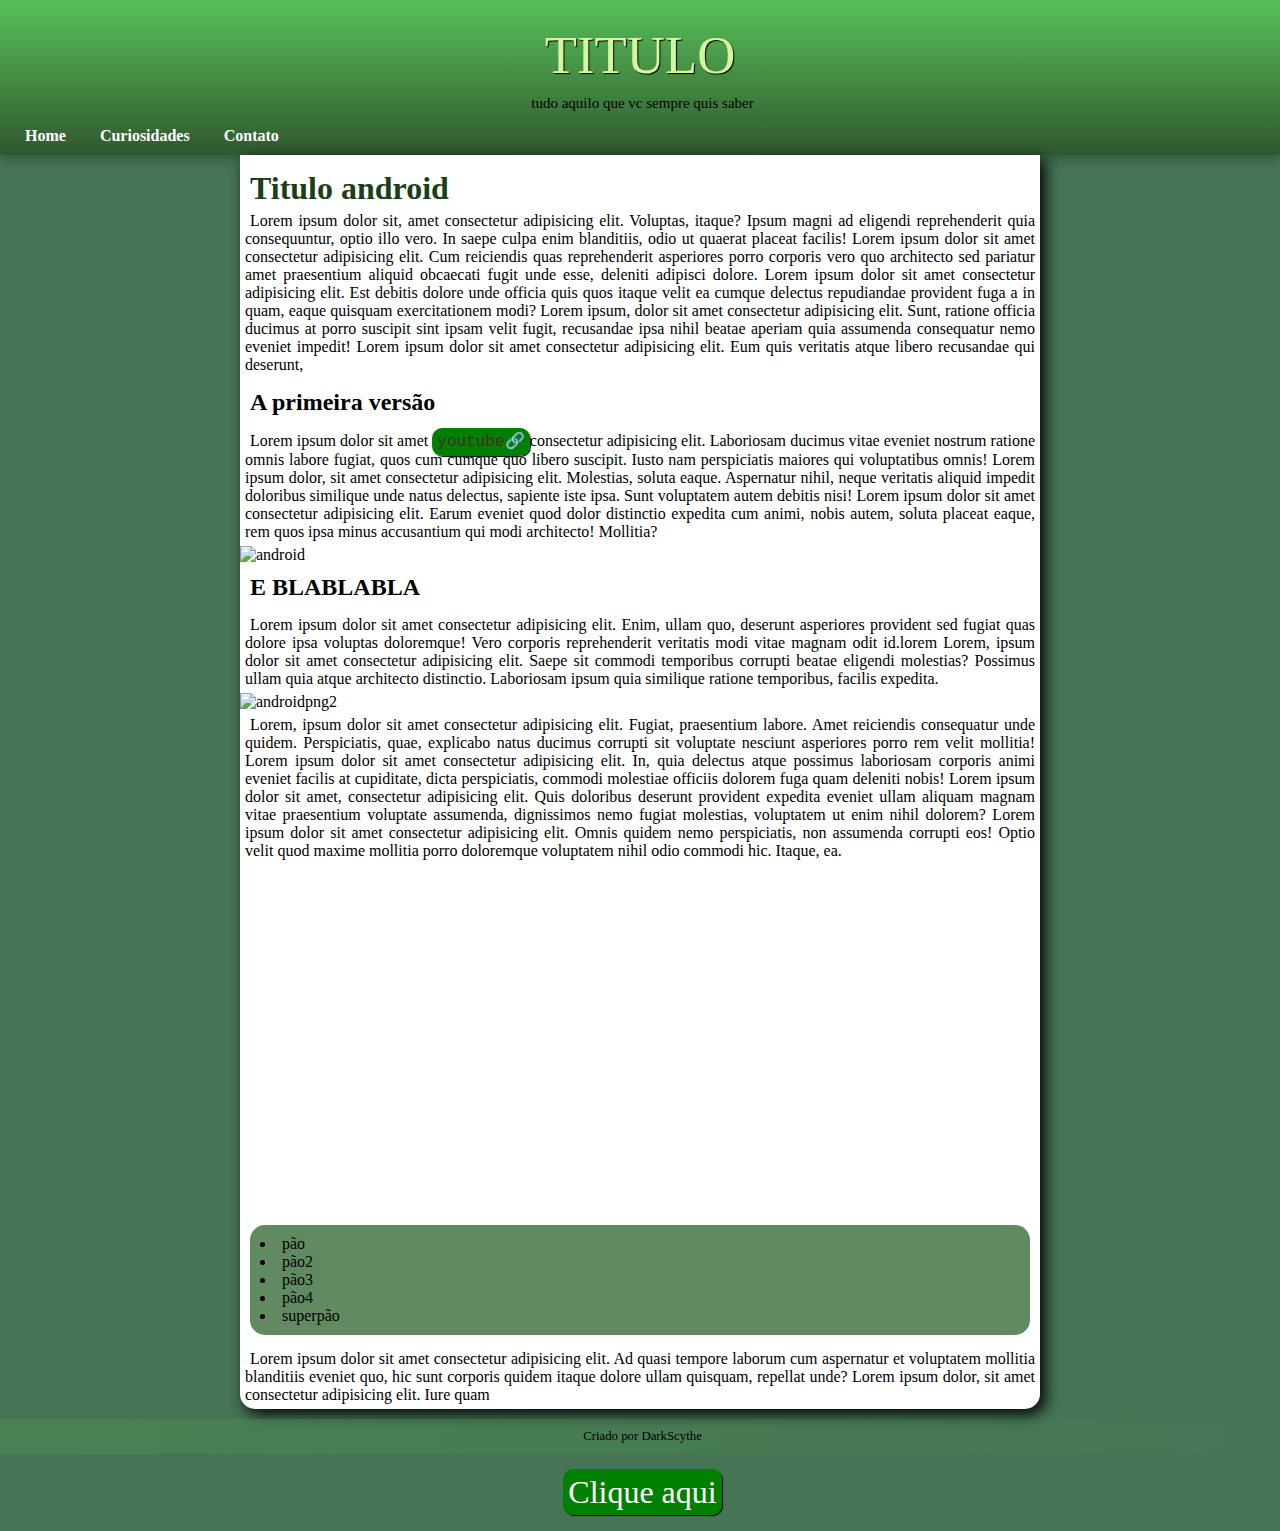
==== index.html @ 592a71ff "Atualização" ====
<!DOCTYPE html>
<html lang="pt-br">
<head>
    <meta charset="UTF-8">
    <meta name="viewport" content="width=device-width, initial-scale=1.0">
    <title>site</title>
    <link rel="stylesheet" href="style.css">
    <link rel="shortcut icon" href="icon android.webp" type="image/x-icon">
</head>
<body>
    <header>
        <h1 >TITULO</h1>
        <p >tudo aquilo que vc sempre quis saber</p>
        <nav >
            <a href="">Home</a>
            <a href="">Curiosidades</a>
            <a href="">Contato</a>
        </nav>
    </header>
    <main>
            <article>
                <h1>Titulo android</h1>
                <p>Lorem ipsum dolor sit, amet consectetur adipisicing elit. Voluptas, itaque? Ipsum magni ad eligendi reprehenderit quia consequuntur, optio illo vero. In saepe culpa enim blanditiis, odio ut quaerat placeat facilis! Lorem ipsum dolor sit amet consectetur adipisicing elit. Cum reiciendis quas reprehenderit asperiores porro corporis vero quo architecto sed pariatur amet praesentium aliquid obcaecati fugit unde esse, deleniti adipisci dolore. Lorem ipsum dolor sit amet consectetur adipisicing elit. Est debitis dolore unde officia quis quos itaque velit ea cumque delectus repudiandae provident fuga a in quam, eaque quisquam exercitationem modi? Lorem ipsum, dolor sit amet consectetur adipisicing elit. Sunt, ratione officia ducimus at porro suscipit sint ipsam velit fugit, recusandae ipsa nihil beatae aperiam quia assumenda consequatur nemo eveniet impedit! Lorem ipsum dolor sit amet consectetur adipisicing elit. Eum quis veritatis atque libero recusandae qui deserunt, </p>
                <section id="conteudo2">
                    <h2>A primeira versão</h2>
                    <p>Lorem ipsum dolor sit amet <a  target="_blank" rel="external"   class="youtube" href="https://www.youtube.com/watch?v=xS2D9x8odoE&list=PLHz_AreHm4dlUpEXkY1AyVLQGcpSgVF8s&index=30">youtube🔗</a>consectetur adipisicing elit. Laboriosam ducimus vitae eveniet nostrum ratione omnis labore fugiat, quos cum cumque quo libero suscipit. Iusto nam perspiciatis maiores qui voluptatibus omnis! Lorem ipsum dolor, sit amet consectetur adipisicing elit. Molestias, soluta eaque. Aspernatur nihil, neque veritatis aliquid impedit doloribus similique unde natus delectus, sapiente iste ipsa. Sunt voluptatem autem debitis nisi! Lorem ipsum dolor sit amet consectetur adipisicing elit. Earum eveniet quod dolor distinctio expedita cum animi, nobis autem, soluta placeat eaque, rem quos ipsa minus accusantium qui modi architecto! Mollitia?</p>
                </section>
                <picture >
                    <source media="(max-width:600px )" srcset="android.png">
                    <img src="1718a076e29822051df8bcf8b5ce1124-logotipo-android (1).png" alt="android">
                </picture>
                <h2>E BLABLABLA</h2>
                <p>Lorem ipsum dolor sit amet consectetur adipisicing elit. Enim, ullam quo, deserunt asperiores provident sed fugiat quas dolore ipsa voluptas doloremque! Vero corporis reprehenderit veritatis modi vitae magnam odit id.lorem Lorem, ipsum dolor sit amet consectetur adipisicing elit. Saepe sit commodi temporibus corrupti beatae eligendi molestias? Possimus ullam quia atque architecto distinctio. Laboriosam ipsum quia similique ratione temporibus, facilis expedita.</p>
                <picture>
                    <source media="(max-width:600px )" srcset="imagemandroid.webp">
                    <img src="android-logo-0.png" alt="androidpng2">
                    <section id="video">
                </picture>
                    <p>Lorem, ipsum dolor sit amet consectetur adipisicing elit. Fugiat, praesentium labore. Amet reiciendis consequatur unde quidem. Perspiciatis, quae, explicabo natus ducimus corrupti sit voluptate nesciunt asperiores porro rem velit mollitia! Lorem ipsum dolor sit amet consectetur adipisicing elit. In, quia delectus atque possimus laboriosam corporis animi eveniet facilis at cupiditate, dicta perspiciatis, commodi molestiae officiis dolorem fuga quam deleniti nobis! Lorem ipsum dolor sit amet, consectetur adipisicing elit. Quis doloribus deserunt provident expedita eveniet ullam aliquam magnam vitae praesentium voluptate assumenda, dignissimos nemo fugiat molestias, voluptatem ut enim nihil dolorem? Lorem ipsum dolor sit amet consectetur adipisicing elit. Omnis quidem nemo perspiciatis, non assumenda corrupti eos! Optio velit quod maxime mollitia porro doloremque voluptatem nihil odio commodi hic. Itaque, ea.</p>
                    <div class="Video">
                        <iframe  width="560" height="315" src="https://www.youtube.com/embed/w0u134iUhY4?si=t_98Qbm_H3NXljco" title="YouTube video player" frameborder="0" allow="accelerometer; autoplay; clipboard-write; encrypted-media; gyroscope; picture-in-picture; web-share" allowfullscreen></iframe></div>
                </section>
                <aside>
                    <ul>
                        <li><abbr title="bread">pão</abbr></li>
                        <li><abbr title="bread2">pão2</abbr></li>
                        <li><abbr title="bread3">pão3</abbr></li>
                        <li><abbr title="bread4">pão4</abbr></li>
                        <li><abbr title="superbread">superpão</abbr></li>
                    </ul>
                </aside>
                <p>Lorem ipsum dolor sit amet consectetur adipisicing elit. Ad quasi tempore laborum cum aspernatur et voluptatem mollitia blanditiis eveniet quo, hic sunt corporis quidem itaque dolore ullam quisquam, repellat unde? Lorem ipsum dolor, sit amet consectetur adipisicing elit. Iure quam</p>
            </article>
    </main>
    <footer>
        <p>
            Criado por DarkScythe
        </p>
    </footer>
    <p><a href="Praticar.html">Clique aqui</a></p>
</body>
</html>
---- style.css ----
@charset "UTF-8";
*{
    margin: 0px;
    padding: 0px;
}
body{
    background-color: rgb(69, 117, 85);
}
header{
    background-image: linear-gradient(to bottom, rgb(88, 192, 88), rgb(48, 88, 48));
    min-height: 150px;
}
header  h1{
    font-weight: normal;
    text-shadow: 1px 1px 1px black;
    color: rgb(210, 247, 158);
    text-align: center;
    font-size: 3.3em;
    padding-top: 25px;
    margin-bottom: 5px;
}
header  p{
    text-align: center;
    font-size: 15px;
}
h2{
    padding: 10px;
}
p{
    font-size: 1em;
    text-indent: 5px;
    text-align: justify;
    padding: 5px;
}
nav{
    padding: 10px;
    box-shadow: 0px 7px 9px rgba(0, 0, 0, 0.185);
}

nav  a{
    border-radius: 10px;
    padding: 15px;
    font-weight: bold;
    text-decoration: none;
    color: white;
    transition-duration: 0.5s;
}
nav  a:hover{
    background-color:  rgba(54, 88, 41, 0.158);
    font-size: 1.2em;
}
main{
    min-width: 280px;
    max-width: 800px;
    background-color: white;
    margin: auto;
    box-shadow: 5px 5px 15px black;
    margin-bottom: 10px;
    border-bottom-right-radius: 15px;
    border-bottom-left-radius: 15px;
}

main  h1{
    padding-top: 15px;
    padding-left: 10px;
    color: rgb(26, 63, 26);
}
main > h2{
    margin: 10px;
    background-image: linear-gradient(to right, #60ca606b, transparent);
    border-top-left-radius: 10px ;
    border-bottom-left-radius: 10px;
}
.youtube{
    text-decoration: none;
    color: rgb(73, 43, 43);
    font-family: 'Courier New', Courier, monospace;
}
.youtube:hover{
    background-color: rgba(211, 148, 148, 0.473);
    border-radius: 15px;
    font-size: 16px;
    text-decoration: underline;
    color: rgba(0, 0, 0, 0.705);
}
abbr{
    text-decoration: none;
}
img{
    width: 100%;
    height: 100%;
}
aside{
background-color: rgba(68, 117, 68, 0.849);
padding: 10px;
border-radius: 15px;
min-width: 300px;
max-width: 800px;
margin: 10px;
}
aside ul{
list-style-position: inside;
}
footer{
    background-image: linear-gradient(to right, rgba(79, 146, 79, 0.452), transparent);
    padding: 5px;
}
footer p{
    text-align: center;
    font-size: 0.8em;
}
.Video{
    margin-bottom: 30px;
    position: relative;
    padding: 10px;
}
div.Video > iframe{
    display: block;
    margin: auto;
    width: 75%;
    height: 300px;
    padding: 5px;
    border-radius: 10px;
}
p a{
    text-decoration: none;
    color: White;
    background-color: green;
    border-radius: 10px;
    text-align: center;
    padding: 5px;
    box-shadow: 1px 1px 1px black;
}
body > p{
    padding: 20px;
    font-size: 2em;
    text-align: center;
}
body > p:hover{
    font-weight: bold;
    font-size: 2.3em;
    transition-duration: 1s;
}
p a:hover{
    background-image: linear-gradient(to right, #519c518c, transparent);
    box-shadow: 2px 2px 2px black;
}
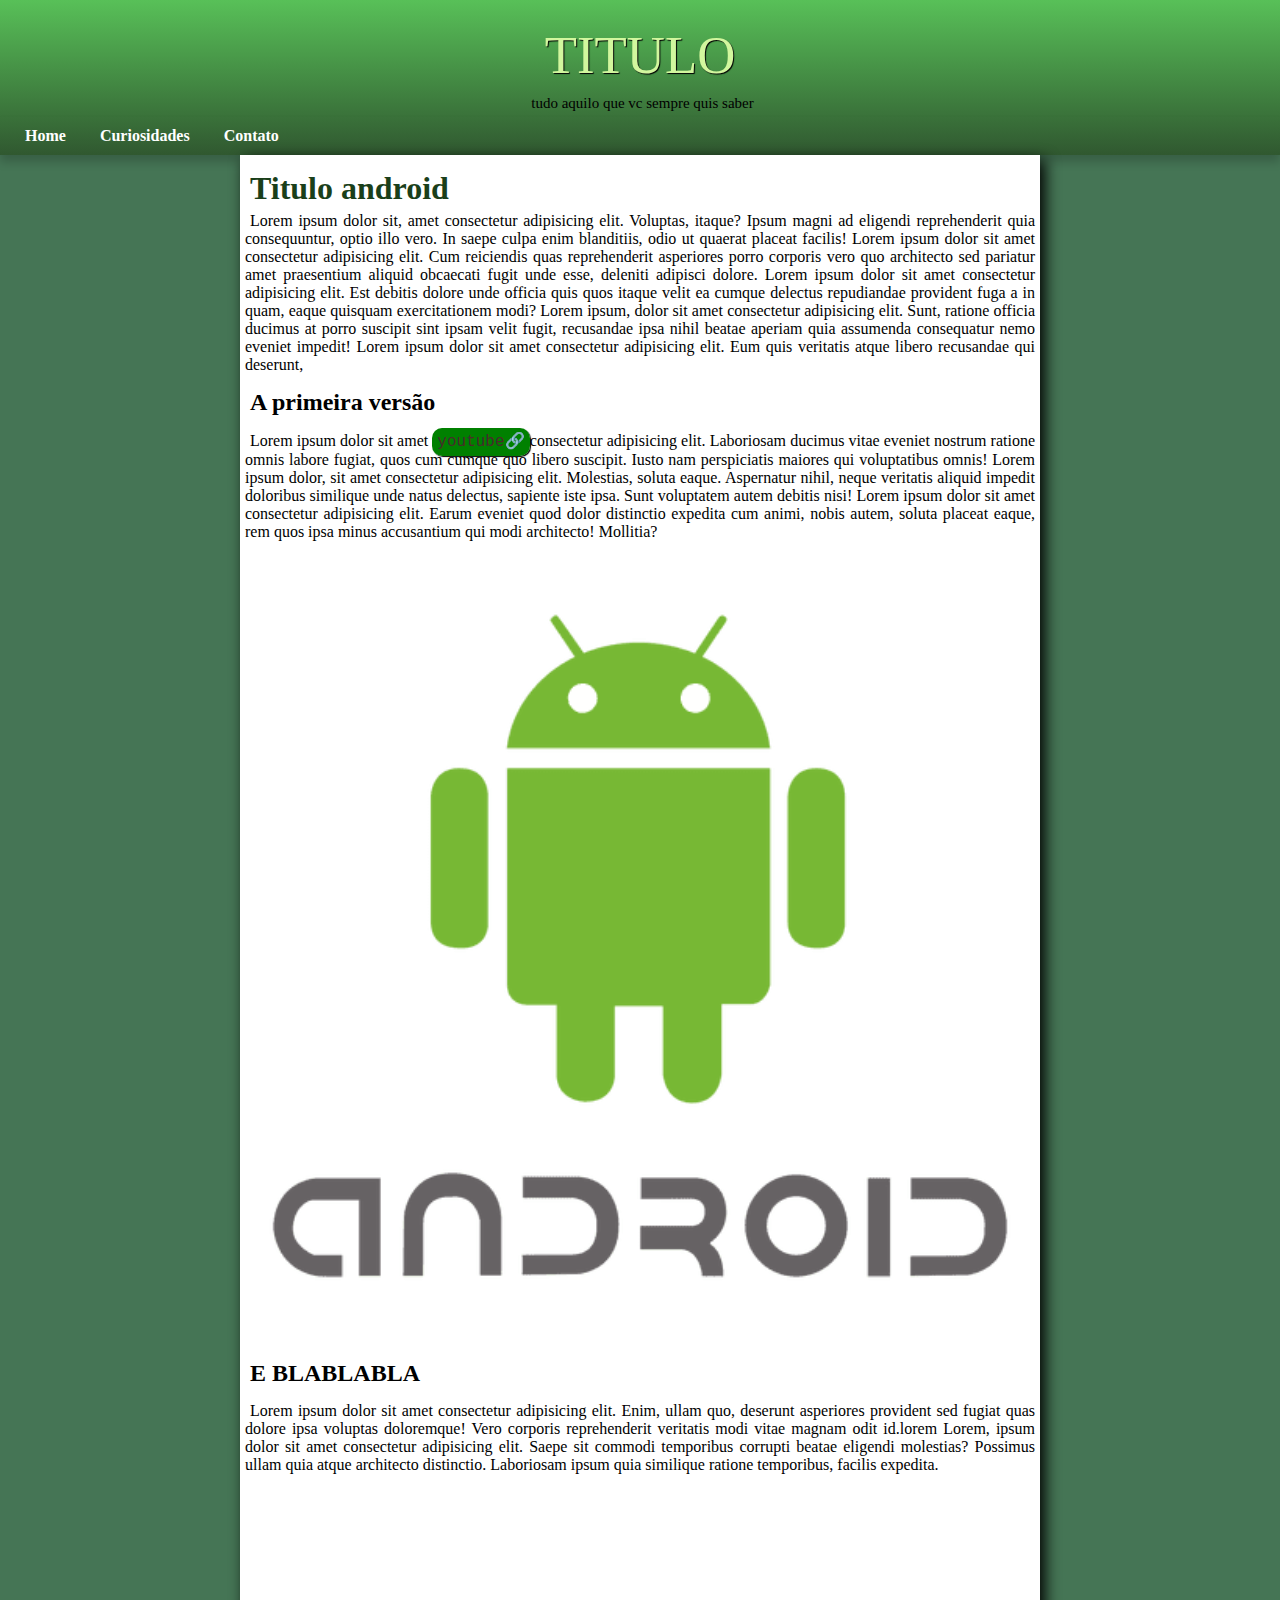
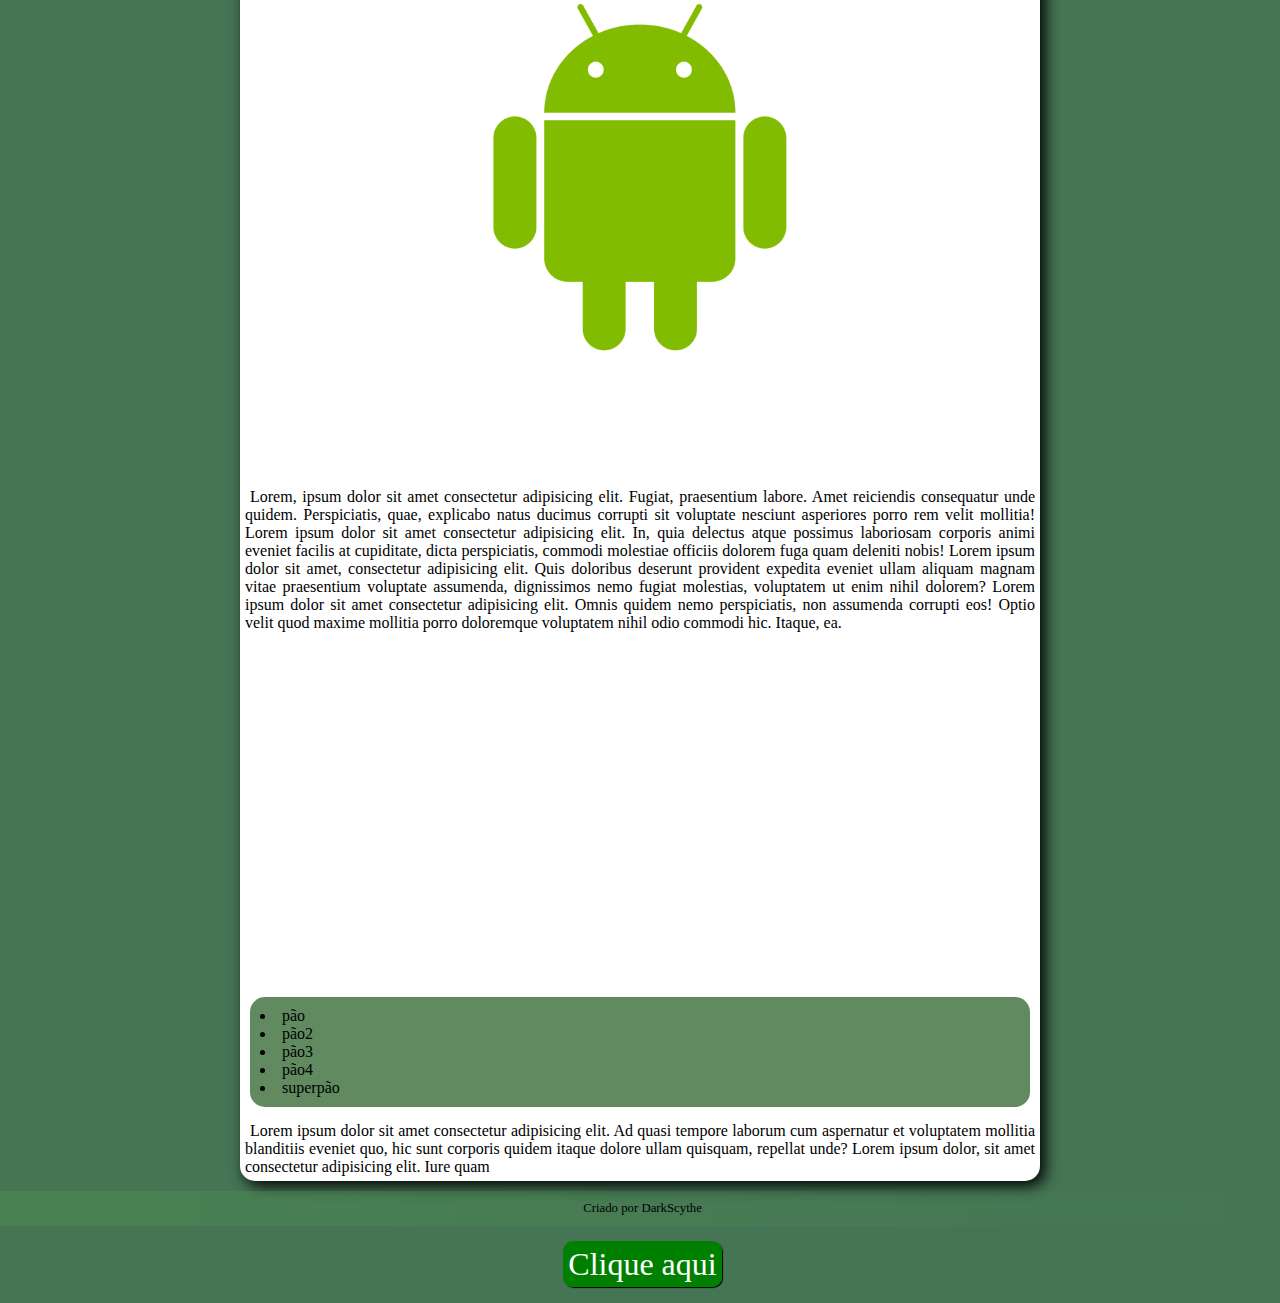
==== commit 75aee593: "Correção" ====
--- a/index.html
+++ b/index.html
@@ -27,13 +27,13 @@
                 </section>
                 <picture >
                     <source media="(max-width:600px )" srcset="android.png">
-                    <img src="1718a076e29822051df8bcf8b5ce1124-logotipo-android (1).png" alt="android">
+                    <img src="./imagens/1718a076e29822051df8bcf8b5ce1124-logotipo-android (1).png" alt="android">
                 </picture>
                 <h2>E BLABLABLA</h2>
                 <p>Lorem ipsum dolor sit amet consectetur adipisicing elit. Enim, ullam quo, deserunt asperiores provident sed fugiat quas dolore ipsa voluptas doloremque! Vero corporis reprehenderit veritatis modi vitae magnam odit id.lorem Lorem, ipsum dolor sit amet consectetur adipisicing elit. Saepe sit commodi temporibus corrupti beatae eligendi molestias? Possimus ullam quia atque architecto distinctio. Laboriosam ipsum quia similique ratione temporibus, facilis expedita.</p>
                 <picture>
                     <source media="(max-width:600px )" srcset="imagemandroid.webp">
-                    <img src="android-logo-0.png" alt="androidpng2">
+                    <img src="./imagens/android-logo-0.png" alt="androidpng2">
                     <section id="video">
                 </picture>
                     <p>Lorem, ipsum dolor sit amet consectetur adipisicing elit. Fugiat, praesentium labore. Amet reiciendis consequatur unde quidem. Perspiciatis, quae, explicabo natus ducimus corrupti sit voluptate nesciunt asperiores porro rem velit mollitia! Lorem ipsum dolor sit amet consectetur adipisicing elit. In, quia delectus atque possimus laboriosam corporis animi eveniet facilis at cupiditate, dicta perspiciatis, commodi molestiae officiis dolorem fuga quam deleniti nobis! Lorem ipsum dolor sit amet, consectetur adipisicing elit. Quis doloribus deserunt provident expedita eveniet ullam aliquam magnam vitae praesentium voluptate assumenda, dignissimos nemo fugiat molestias, voluptatem ut enim nihil dolorem? Lorem ipsum dolor sit amet consectetur adipisicing elit. Omnis quidem nemo perspiciatis, non assumenda corrupti eos! Optio velit quod maxime mollitia porro doloremque voluptatem nihil odio commodi hic. Itaque, ea.</p>
